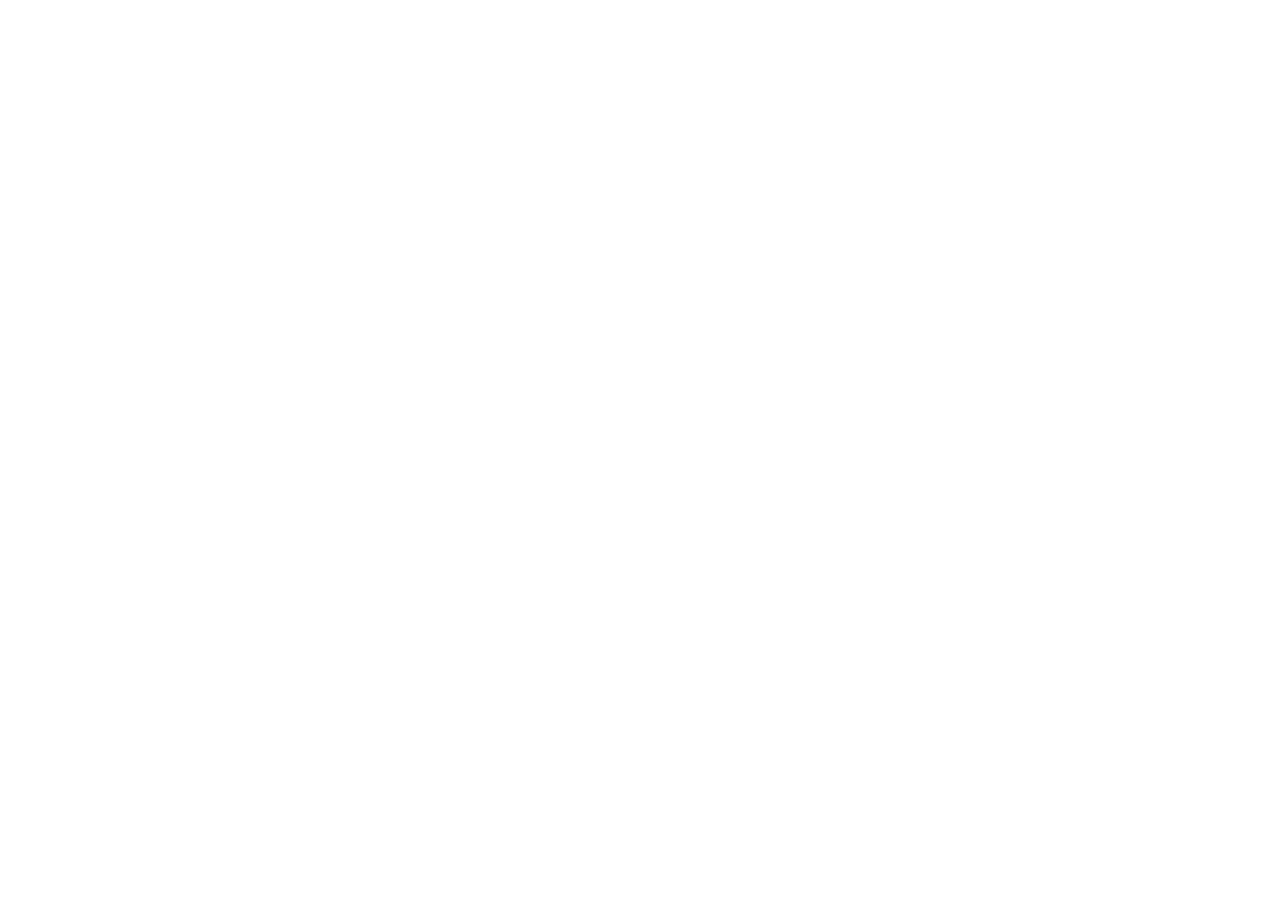
==== index.html @ 3b7934e2 "Add files via appload" ====
<!doctype html>
<html lang="en">
<head>
  <meta charset="utf-8">
  <meta name="viewport" content="width=device-width, initial-scale=1, shrink-to-fit=no">
  <title>BooksLibrary</title>
  <base href="/">
  <link rel="icon" type="image/x-icon" href="favicon.ico">
  <link href="https://fonts.googleapis.com/css?family=Montserrat:300, 500, 700" rel="stylesheet">
  <link href="https://fonts.googleapis.com/icon?family=Material+Icons" rel="stylesheet">

</head>
<body>
  <app-root></app-root>
<script type="text/javascript" src="runtime.js"></script><script type="text/javascript" src="polyfills.js"></script><script type="text/javascript" src="styles.js"></script><script type="text/javascript" src="vendor.js"></script><script type="text/javascript" src="main.js"></script></body>
</html>
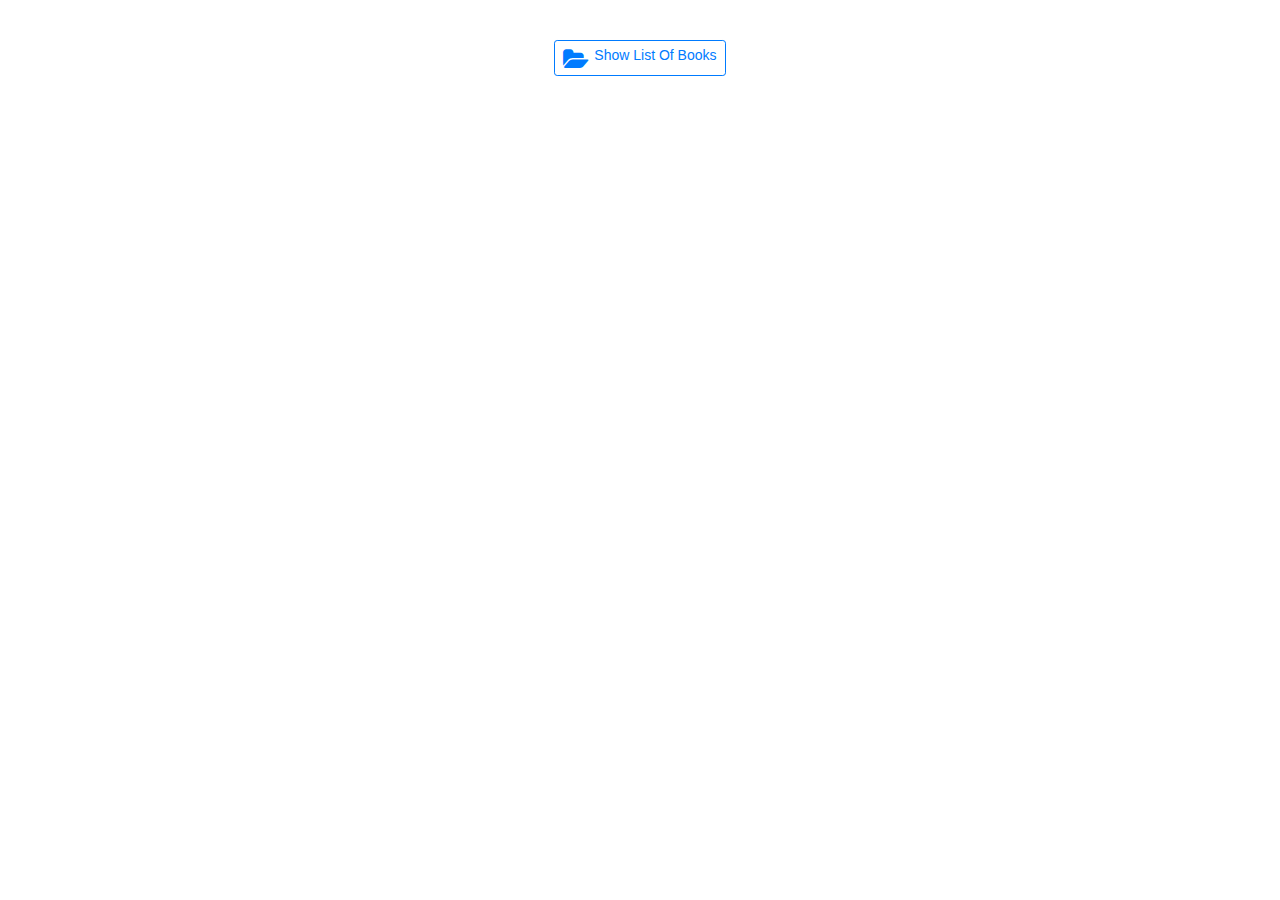
==== commit 128fbbc3: "Add files via upload" ====
--- a/index.html
+++ b/index.html
@@ -9,8 +9,11 @@
   <link href="https://fonts.googleapis.com/css?family=Montserrat:300, 500, 700" rel="stylesheet">
   <link href="https://fonts.googleapis.com/icon?family=Material+Icons" rel="stylesheet">
 
-</head>
+<link rel="stylesheet" href="styles.3d06b7c307d7982fbbc0.css"></head>
 <body>
   <app-root></app-root>
-<script type="text/javascript" src="runtime.js"></script><script type="text/javascript" src="polyfills.js"></script><script type="text/javascript" src="styles.js"></script><script type="text/javascript" src="vendor.js"></script><script type="text/javascript" src="main.js"></script></body>
+<script type="text/javascript" src="runtime.a66f828dca56eeb90e02.js"></script><script type="text/javascript" src="polyfills.e3633a42d1123afc5fc9.js"></script><script type="text/javascript" src="main.ca7cd32755df094c0487.js"></script></body>
 </html>
+
+<!-- "server": "json-server --watch db.json --port 3000",
+"dev": "concurrently --kill-others \"npm run start\" \"npm run server\"" -->
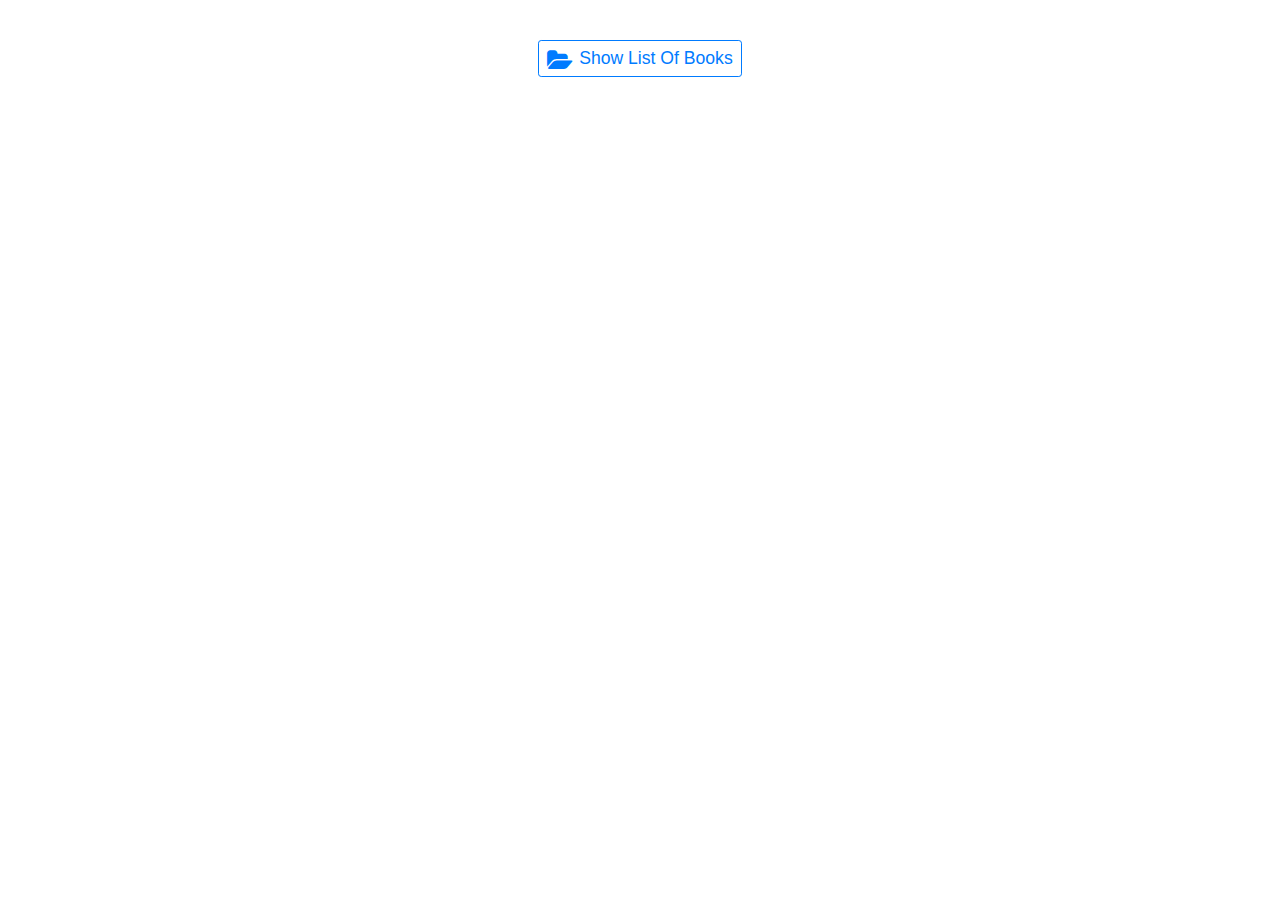
==== commit 58c616ad: "Add files via upload" ====
--- a/index.html
+++ b/index.html
@@ -9,7 +9,7 @@
   <link href="https://fonts.googleapis.com/css?family=Montserrat:300, 500, 700" rel="stylesheet">
   <link href="https://fonts.googleapis.com/icon?family=Material+Icons" rel="stylesheet">
 
-<link rel="stylesheet" href="styles.3d06b7c307d7982fbbc0.css"></head>
+<link rel="stylesheet" href="styles.f74e44e6f249d6ad9911.css"></head>
 <body>
   <app-root></app-root>
 <script type="text/javascript" src="runtime.a66f828dca56eeb90e02.js"></script><script type="text/javascript" src="polyfills.e3633a42d1123afc5fc9.js"></script><script type="text/javascript" src="main.ca7cd32755df094c0487.js"></script></body>
